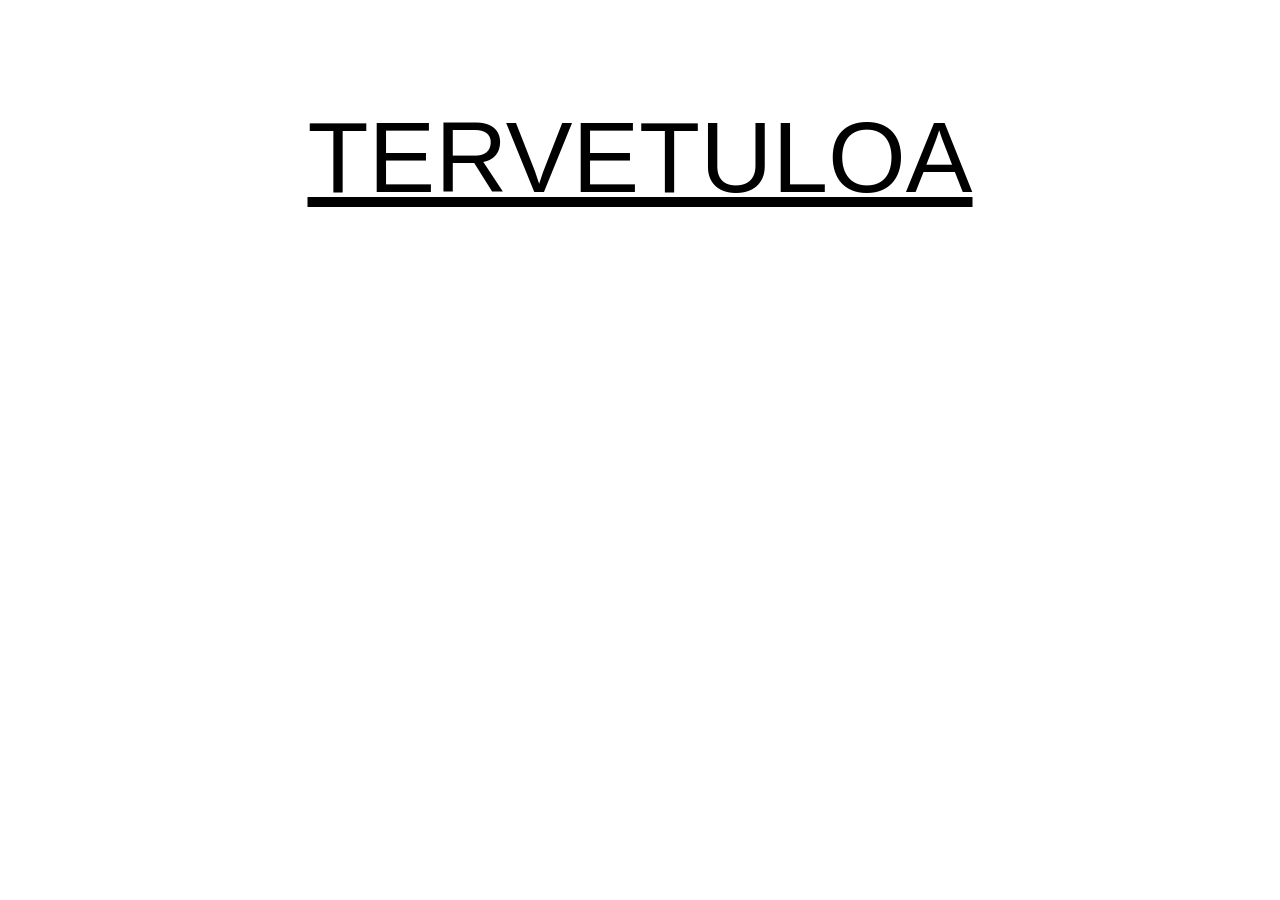
==== WS01_HTML/index.html @ 21a9a291 "uusi nimi" ====
<!DOCTYPE html>
<html lang="en">

<head>
    <meta charset="UTF-8">
    <meta name="viewport" content="width=device-width, initial-scale=1.0">
    <title>RAAAAAAAAAAAAAAAAAAAHG</title>
</head>

<body>
    <P>TERVETULOA</P>
    <style>
        body {
            animation-name: yee;
            animation-duration: 4s;
            animation-iteration-count: infinite;
        }
        p {
            font-size: 100px;
            text-align: center;
            text-decoration: solid;
            text-decoration-line: underline;
            font-family:short-circuit-sans, sans-serif;
        }
        
        @keyframes yee {
            10% {
                background-color: red;
            }

            20% {
                background-color: rgb(255, 132, 0);
            }

            30% {
                background-color: yellow;
            }

            40% {
                background-color: rgb(166, 255, 0);
            }

            50% {
                background-color: rgb(0, 255, 153);
            }

            60% {
                background-color: rgb(0, 255, 242);
            }

            70% {
                background-color: blue;
            }

            80% {
                background-color: rgb(119, 0, 255);
            }

            90% {
                background-color: rgb(170, 0, 255);
            }

            100% {
                background-color: rgb(255, 0, 225);
            }
        }
    </style>
</body>

</html>
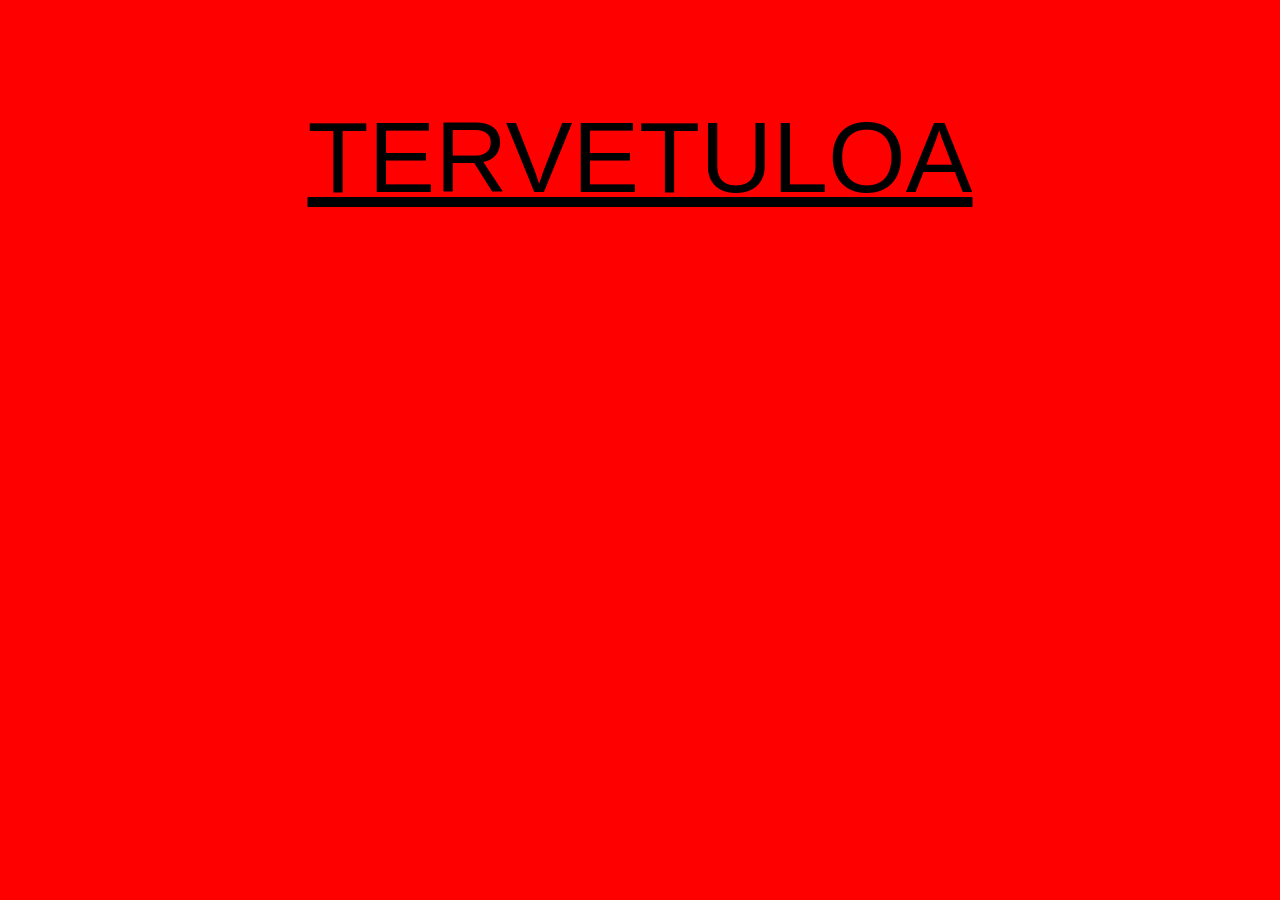
==== commit 35a36730: "pikku muutos" ====
--- a/WS01_HTML/index.html
+++ b/WS01_HTML/index.html
@@ -14,6 +14,7 @@
             animation-name: yee;
             animation-duration: 4s;
             animation-iteration-count: infinite;
+            background-color: red;
         }
         p {
             font-size: 100px;
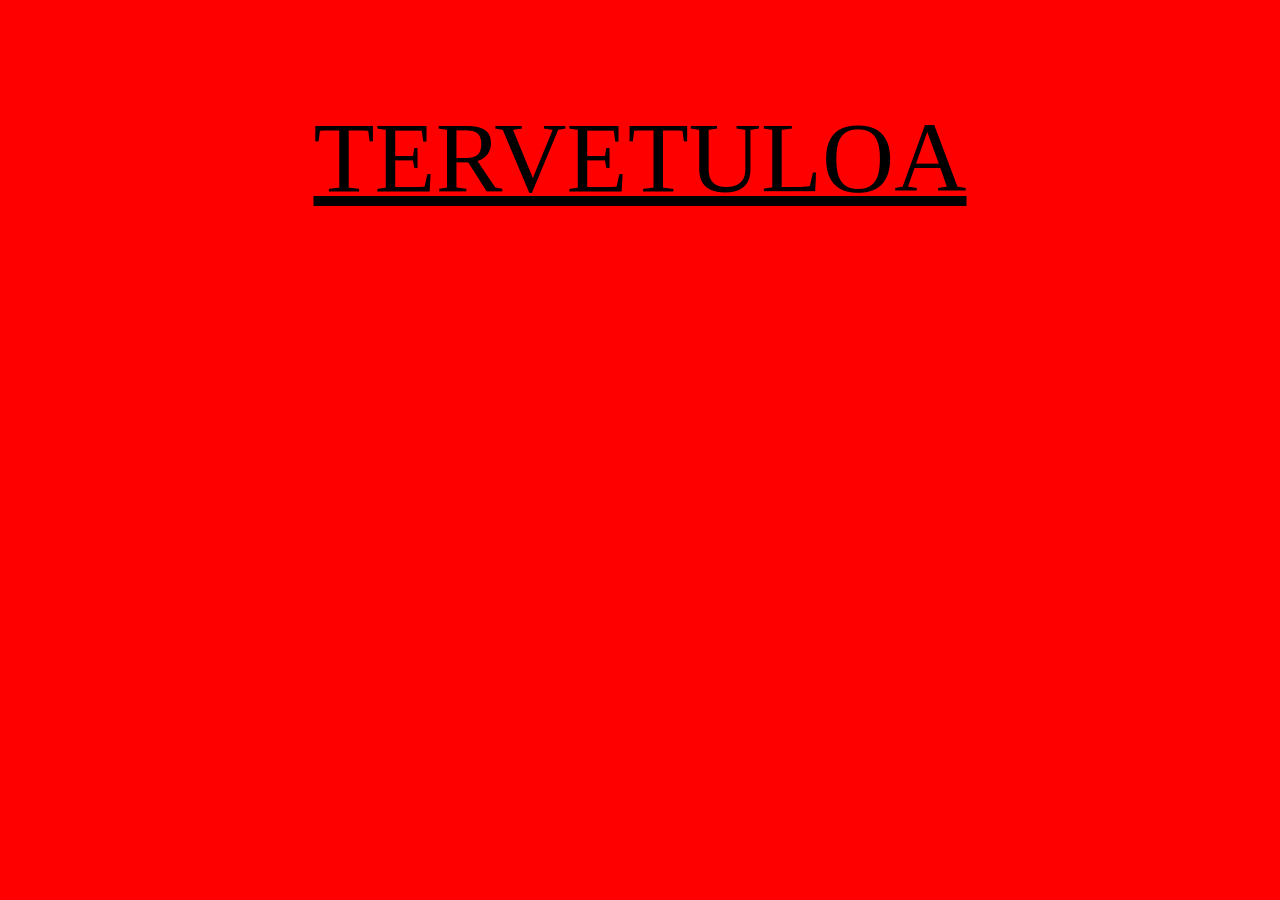
==== commit 8d953b6e: "fontti vaihtu" ====
--- a/WS01_HTML/index.html
+++ b/WS01_HTML/index.html
@@ -21,7 +21,7 @@
             text-align: center;
             text-decoration: solid;
             text-decoration-line: underline;
-            font-family:short-circuit-sans, sans-serif;
+            font-family:cursive;
         }
         
         @keyframes yee {
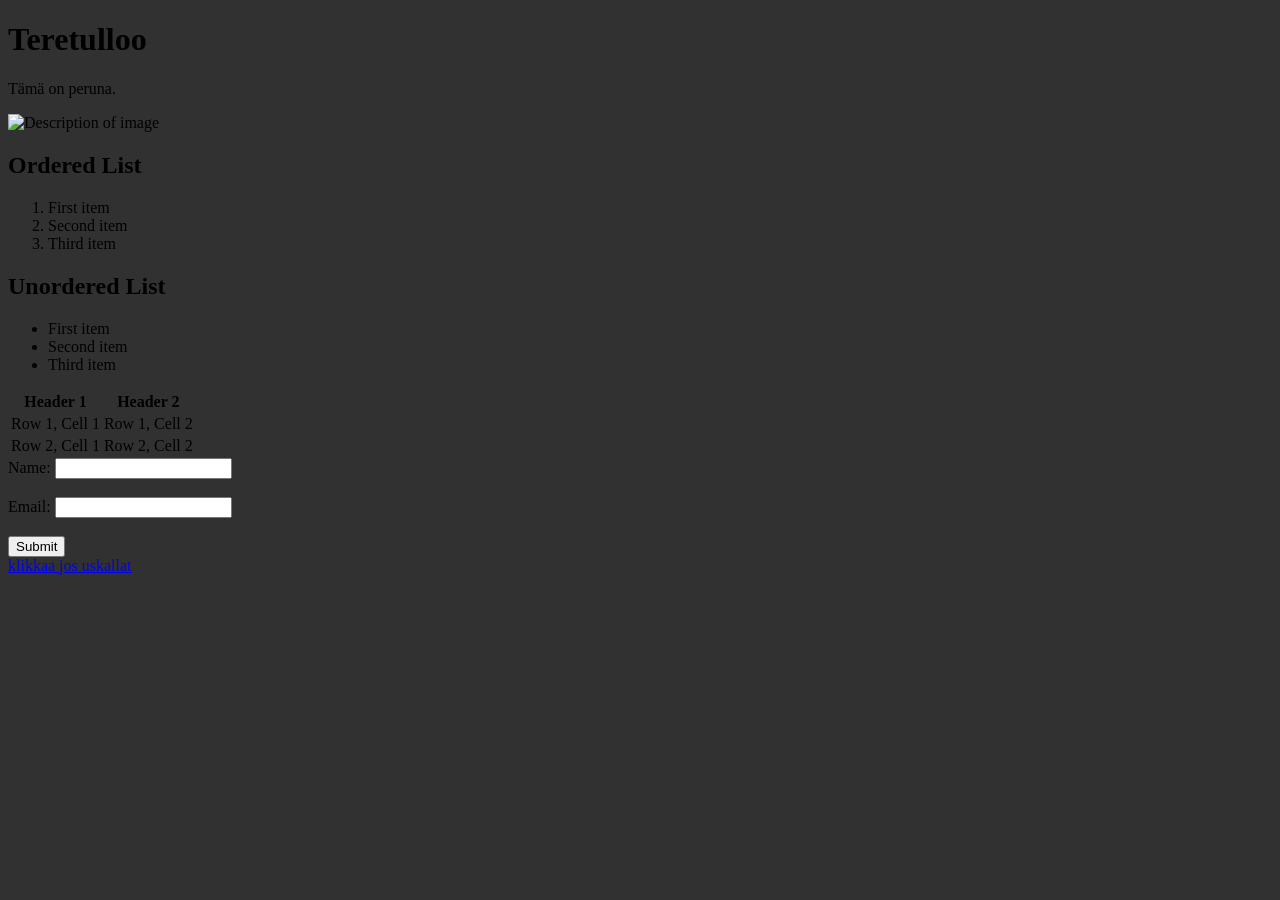
==== commit d62b9354: "uutta tavaraa" ====
--- a/WS01_HTML/index.html
+++ b/WS01_HTML/index.html
@@ -1,71 +1,112 @@
-<!DOCTYPE html>
-<html lang="en">
+﻿<!DOCTYPE html>
+<html>
 
 <head>
-    <meta charset="UTF-8">
-    <meta name="viewport" content="width=device-width, initial-scale=1.0">
-    <title>RAAAAAAAAAAAAAAAAAAAHG</title>
+    <title>minun "ensimmäinen" verkkosivuni</title>
 </head>
 
 <body>
-    <P>TERVETULOA</P>
-    <style>
-        body {
-            animation-name: yee;
-            animation-duration: 4s;
-            animation-iteration-count: infinite;
-            background-color: red;
-        }
-        p {
-            font-size: 100px;
-            text-align: center;
-            text-decoration: solid;
-            text-decoration-line: underline;
-            font-family:cursive;
-        }
-        
-        @keyframes yee {
-            10% {
-                background-color: red;
-            }
+    <h1>Teretulloo</h1>
+    <p>Tämä on peruna.</p>
+    <img src="https://lh6.googleusercontent.com/proxy/IrEfZGRvlh8JjFfij6mkmoYH1yCqoHnkzB92JGuuOQoeycTQtmt8O8QtojLRJgo5gv5DJpOnvEQo1NiK_5meEKOW4IBJik8jnuEGD9VUWkn0elVBtW-1XIhcKgpbYQ"
+        alt="Description of image">
+    <h2 class="card">Ordered List</h2>
+    <ol>
+        <li>First item</li>
+        <li>Second item</li>
+        <li>Third item</li>
+    </ol>
 
-            20% {
-                background-color: rgb(255, 132, 0);
-            }
-
-            30% {
-                background-color: yellow;
-            }
-
-            40% {
-                background-color: rgb(166, 255, 0);
-            }
-
-            50% {
-                background-color: rgb(0, 255, 153);
-            }
-
-            60% {
-                background-color: rgb(0, 255, 242);
-            }
-
-            70% {
-                background-color: blue;
-            }
-
-            80% {
-                background-color: rgb(119, 0, 255);
-            }
-
-            90% {
-                background-color: rgb(170, 0, 255);
-            }
-
-            100% {
-                background-color: rgb(255, 0, 225);
-            }
-        }
-    </style>
+    <h2>Unordered List</h2>
+    <ul>
+        <li>First item</li>
+        <li>Second item</li>
+        <li>Third item</li>
+    </ul>
+    <table>
+        <tr>
+            <th>Header 1</th>
+            <th>Header 2</th>
+        </tr>
+        <tr>
+            <td>Row 1, Cell 1</td>
+            <td>Row 1, Cell 2</td>
+        </tr>
+        <tr>
+            <td>Row 2, Cell 1</td>
+            <td>Row 2, Cell 2</td>
+        </tr>
+    </table>
+    <form>
+        <label for="name">Name:</label>
+        <input type="text" id="name" name="name"><br><br>
+        <label for="email">Email:</label>
+        <input type="email" id="email" name="email"><br><br>
+        <input type="submit" value="Submit">
+    </form>
+    <a href="https://www.youtube.com/watch?v=dQw4w9WgXcQ&pp=ygUXbmV2ZXIgZ29ubmEgZ2l2ZSB5b3UgdXA%3D">klikkaa jos
+        uskallat</a>
 </body>
 
+<style>
+    img {
+        width: 200px;
+        height: auto;
+    }
+
+    body {
+        background-color: rgb(49, 49, 49);
+        font-family: cursive;
+    }
+
+    a {
+        animation-name: yee;
+        animation-duration: 4s;
+        animation-iteration-count: infinite;
+        font-family: cursive;
+    }
+
+    @keyframes yee {
+        10% {
+            color: red;
+        }
+
+        20% {
+            color: rgb(255, 132, 0);
+        }
+
+        30% {
+            color: yellow;
+        }
+
+        40% {
+            color: rgb(166, 255, 0);
+        }
+
+        50% {
+            color: rgb(0, 255, 153);
+        }
+
+        60% {
+            color: rgb(0, 255, 242);
+        }
+
+        70% {
+            color: blue;
+        }
+
+        80% {
+            color: rgb(119, 0, 255);
+        }
+
+        90% {
+            color: rgb(170, 0, 255);
+        }
+
+        100% {
+            color: rgb(255, 0, 225);
+        }
+    }
+</style>
+
 </html>
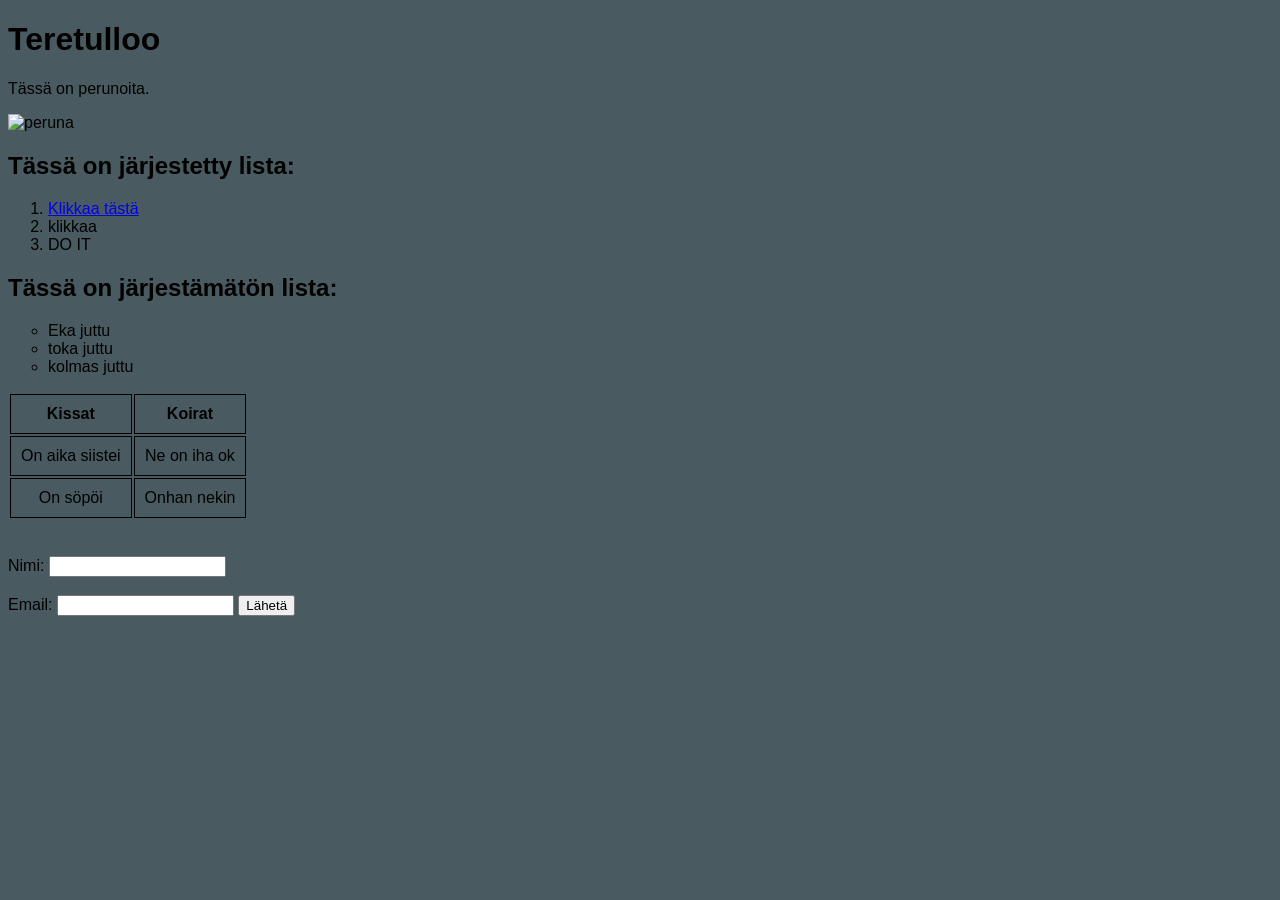
==== commit f4631d1c: "module 1 done" ====
--- a/WS01_HTML/index.html
+++ b/WS01_HTML/index.html
@@ -1,112 +1,52 @@
 ﻿<!DOCTYPE html>
-<html>
+<html lang="fi">
 
 <head>
-    <title>minun "ensimmäinen" verkkosivuni</title>
+    <meta charset="UTF-8">
+    <meta name="viewport" content="width=device-width, initial-scale=1.0">
+    <title>Joku sivu</title>
+    <link rel="stylesheet" href="styles/main.css">
 </head>
 
 <body>
     <h1>Teretulloo</h1>
-    <p>Tämä on peruna.</p>
-    <img src="https://lh6.googleusercontent.com/proxy/IrEfZGRvlh8JjFfij6mkmoYH1yCqoHnkzB92JGuuOQoeycTQtmt8O8QtojLRJgo5gv5DJpOnvEQo1NiK_5meEKOW4IBJik8jnuEGD9VUWkn0elVBtW-1XIhcKgpbYQ"
-        alt="Description of image">
-    <h2 class="card">Ordered List</h2>
+    <p>Tässä on perunoita.</p>
+    <img src="https://www.deliverde.fi/wp-content/uploads/2015/06/perunat-1920x1427.jpg" alt="peruna">
+    <h2>Tässä on järjestetty lista:</h2>
     <ol>
-        <li>First item</li>
-        <li>Second item</li>
-        <li>Third item</li>
+        <li><a href="https://www.youtube.com/watch?v=dQw4w9WgXcQ&pp=ygUXbmV2ZXIgZ29ubmEgZ2l2ZSB5b3UgdXA%3D">Klikkaa
+                tästä</a></li>
+        <li>klikkaa</li>
+        <li>DO IT</li>
     </ol>
-
-    <h2>Unordered List</h2>
+    <h2>Tässä on järjestämätön lista:</h2>
     <ul>
-        <li>First item</li>
-        <li>Second item</li>
-        <li>Third item</li>
+        <li>Eka juttu</li>
+        <li>toka juttu</li>
+        <li>kolmas juttu</li>
     </ul>
     <table>
         <tr>
-            <th>Header 1</th>
-            <th>Header 2</th>
+            <th>Kissat</th>
+            <th>Koirat</th>
         </tr>
         <tr>
-            <td>Row 1, Cell 1</td>
-            <td>Row 1, Cell 2</td>
+            <td>On aika siistei</td>
+            <td>Ne on iha ok</td>
         </tr>
         <tr>
-            <td>Row 2, Cell 1</td>
-            <td>Row 2, Cell 2</td>
+            <td>On söpöi</td>
+            <td>Onhan nekin</td>
         </tr>
     </table>
+    <br><br>
     <form>
-        <label for="name">Name:</label>
+        <label for="name">Nimi:</label>
         <input type="text" id="name" name="name"><br><br>
         <label for="email">Email:</label>
-        <input type="email" id="email" name="email"><br><br>
-        <input type="submit" value="Submit">
+        <input type="email" id="email" name="email">
+        <input type="submit" value="Lähetä">
     </form>
-    <a href="https://www.youtube.com/watch?v=dQw4w9WgXcQ&pp=ygUXbmV2ZXIgZ29ubmEgZ2l2ZSB5b3UgdXA%3D">klikkaa jos
-        uskallat</a>
 </body>
 
-<style>
-    img {
-        width: 200px;
-        height: auto;
-    }
-
-    body {
-        background-color: rgb(49, 49, 49);
-        font-family: cursive;
-    }
-
-    a {
-        animation-name: yee;
-        animation-duration: 4s;
-        animation-iteration-count: infinite;
-        font-family: cursive;
-    }
-
-    @keyframes yee {
-        10% {
-            color: red;
-        }
-
-        20% {
-            color: rgb(255, 132, 0);
-        }
-
-        30% {
-            color: yellow;
-        }
-
-        40% {
-            color: rgb(166, 255, 0);
-        }
-
-        50% {
-            color: rgb(0, 255, 153);
-        }
-
-        60% {
-            color: rgb(0, 255, 242);
-        }
-
-        70% {
-            color: blue;
-        }
-
-        80% {
-            color: rgb(119, 0, 255);
-        }
-
-        90% {
-            color: rgb(170, 0, 255);
-        }
-
-        100% {
-            color: rgb(255, 0, 225);
-        }
-    }
-</style>
-
 </html>
--- a/WS01_HTML/styles/main.css
+++ b/WS01_HTML/styles/main.css
@@ -0,0 +1,70 @@
+img {
+    width: auto;
+    height: 150px;
+}
+
+body {
+    background-color: rgb(73, 90, 96);
+    font-family: Arial, sans-serif;
+}
+
+tr,
+td,
+th {
+    border: 1px solid black;
+    padding: 10px;
+    text-align: center;
+}
+
+ul {
+    list-style: circle;
+}
+
+a {
+    animation-name: yee;
+    animation-duration: 4s;
+    animation-iteration-count: infinite;
+    font-family: 'Franklin Gothic Medium', 'Arial Narrow', Arial, sans-serif;
+}
+
+@keyframes yee {
+    10% {
+        color: red;
+    }
+
+    20% {
+        color: rgb(255, 132, 0);
+    }
+
+    30% {
+        color: yellow;
+    }
+
+    40% {
+        color: rgb(166, 255, 0);
+    }
+
+    50% {
+        color: rgb(0, 255, 153);
+    }
+
+    60% {
+        color: rgb(0, 255, 242);
+    }
+
+    70% {
+        color: blue;
+    }
+
+    80% {
+        color: rgb(119, 0, 255);
+    }
+
+    90% {
+        color: rgb(170, 0, 255);
+    }
+
+    100% {
+        color: rgb(255, 0, 225);
+    }
+}
